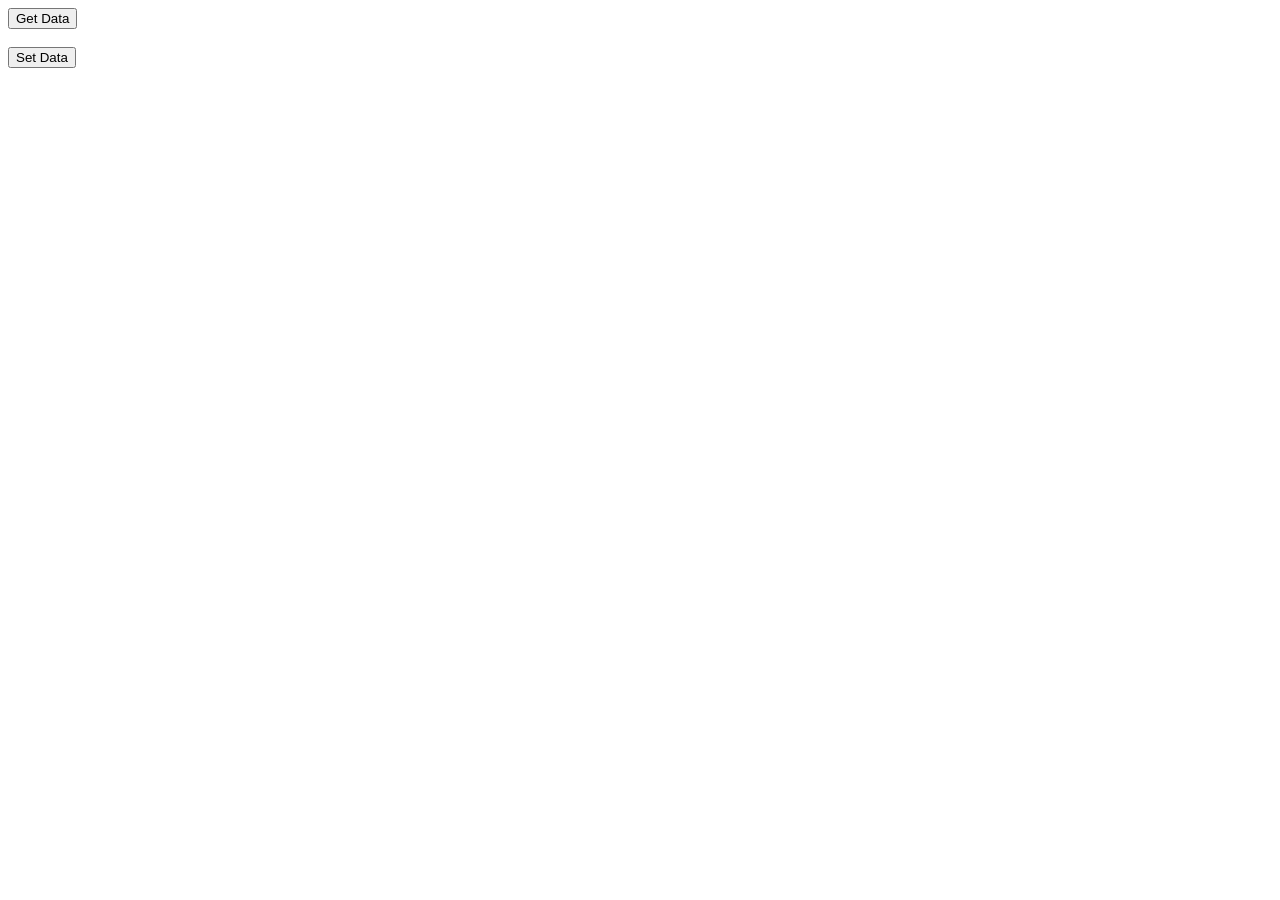
==== ajax.html @ 30593c9a "first commit" ====
<!DOCTYPE html>
<html lang="en">
<head>
    <meta charset="UTF-8">
    <meta name="viewport" content="width=device-width, initial-scale=1.0">
    <title>AJAX Example</title>
</head>
<body>
    <div id="">
        <button type="button" id="getdata">Get Data</button>
        <br><br>
        <button type="button" id="setdata">Set Data</button>
    </div>
    <script src="ajax.js"></script>
    
</body>
</html>
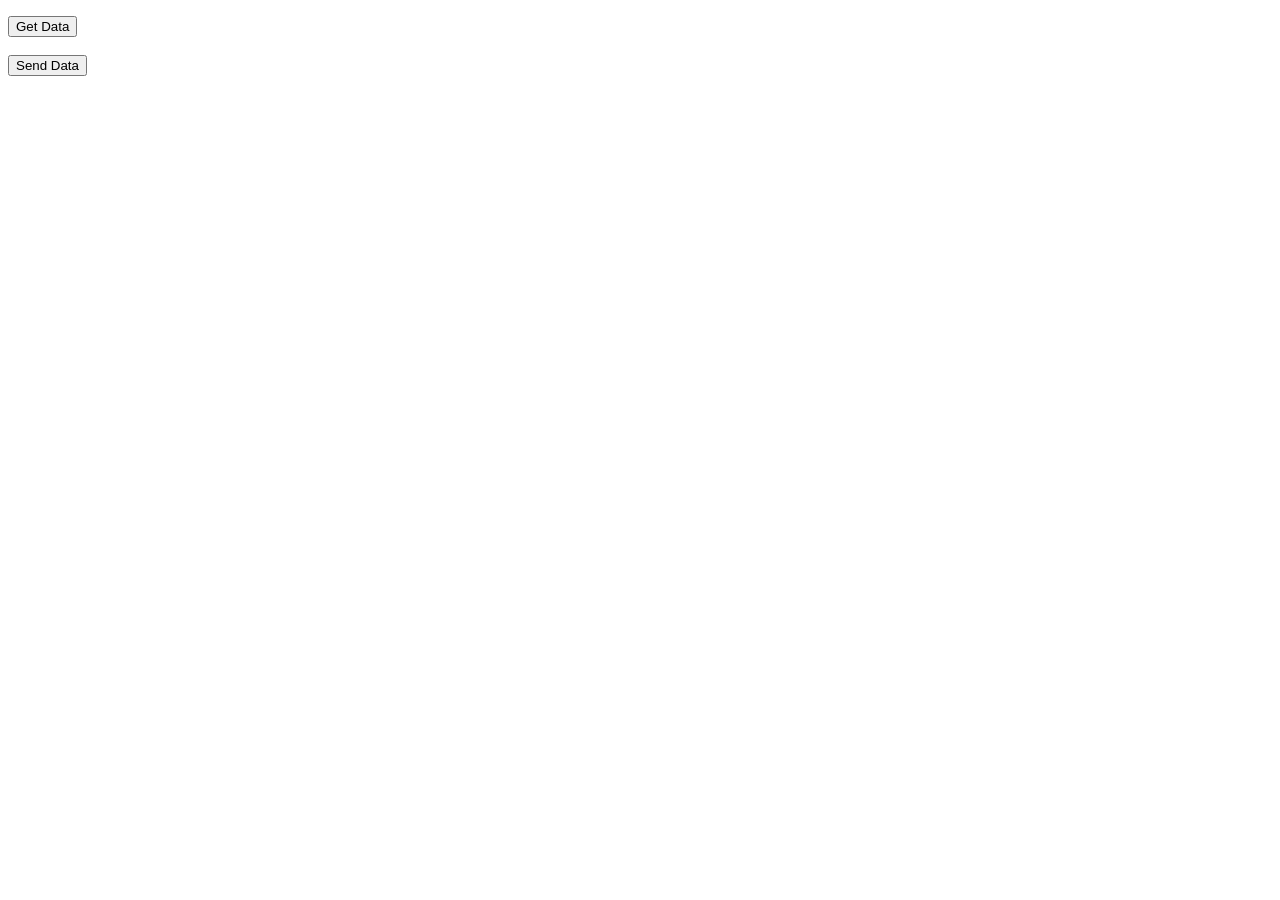
==== commit 3a4f7e1e: "add promise" ====
--- a/ajax.html
+++ b/ajax.html
@@ -6,10 +6,12 @@
     <title>AJAX Example</title>
 </head>
 <body>
-    <div id="">
-        <button type="button" id="getdata">Get Data</button>
+    <div id="firstDiv">
+        <p id="demo"></p>
+        <p id="demoOne"></p>
+        <button type="button" id="get">Get Data</button>
         <br><br>
-        <button type="button" id="setdata">Set Data</button>
+        <button type="button" id="send">Send Data</button>
     </div>
     <script src="ajax.js"></script>
     
